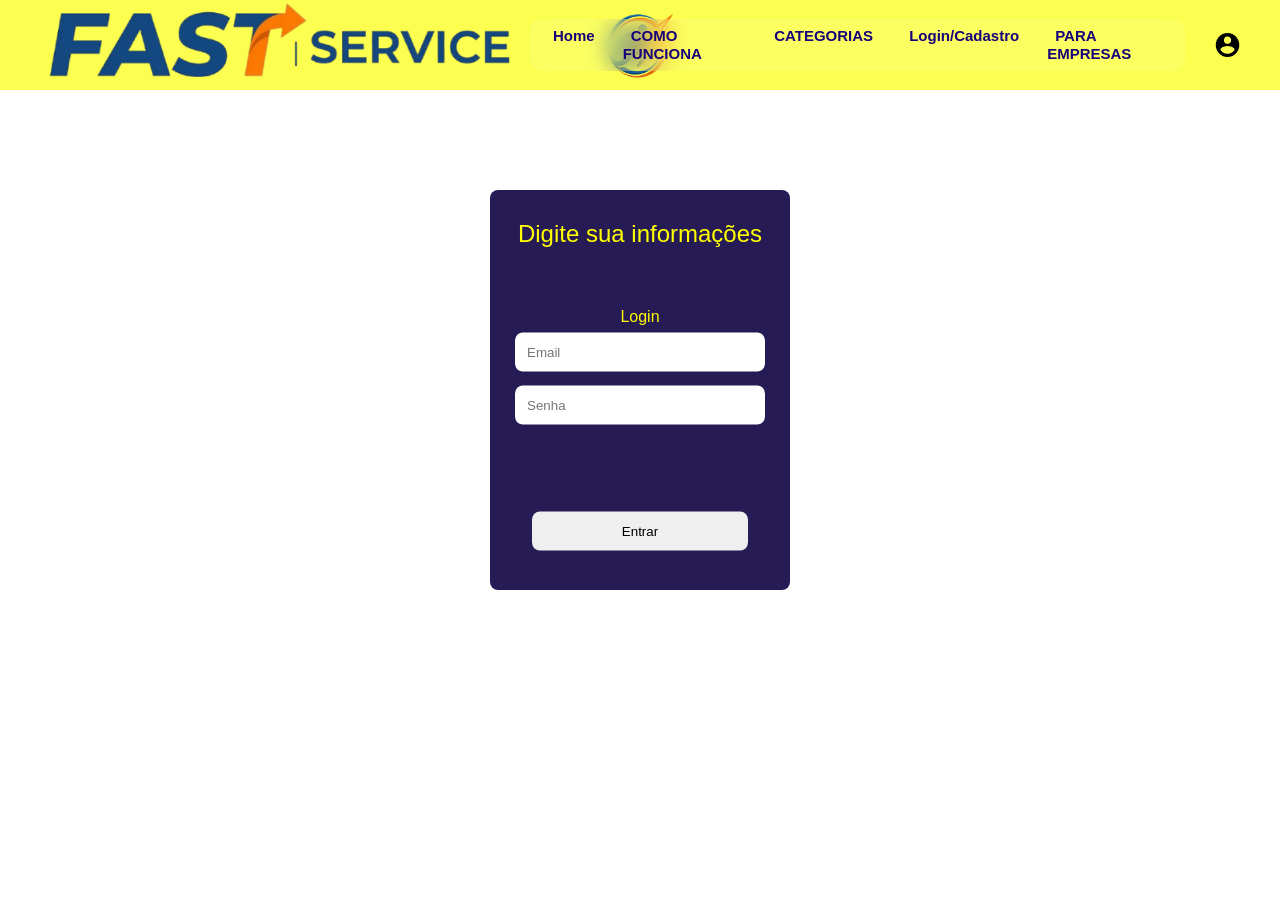
==== fast-service/login-page.html @ c53a156b "Organização do CSS em arquivos separados, criação da pagina de teste login-page.html, padronização d" ====
<!DOCTYPE html>
<html lang="pt-br">
<head>
    <meta charset="UTF-8">
    <meta name="viewport" content="width=device-width, initial-scale=1.0">
    <link rel="stylesheet" href="css/login-page.css">
    <link rel="stylesheet" href="css/navbar.css">
    <link rel="icon" href="img/logo-fastservice-removebg-preview.png">
    <script src="js/index.js" defer></script>
    <title>Fast Service</title>
</head>
<body>
    <header class="navbar">

    <div class="inicio">
        <img src="img/back-removebg-preview.png" alt="Fast Service" width="500">
    </div>

    <nav>
        <img src="img/logo-fastservice-removebg-preview.png" alt="Logo do site" class="logo">

        <ul class="menu">
            <li><a href="">Home</a></li>
            <li><a href="">COMO FUNCIONA</a></li>
            <li><a href="">CATEGORIAS</a></li>
            <li><a href="">Login/Cadastro</a></li>
            <li><a href="">PARA EMPRESAS</a></li>
        </ul>

        <div class="user-area">
            <img src="img/user.png" alt="User" class="users" id="userIcon">

            <div class="user-menu" id="userMenu">
                <h3>Login</h3>
                <input type="text" placeholder="Email">
                <input type="password" placeholder="Senha">
                <button>Entrar</button>
            </div>
        </div>
    </nav>

    </header>

    <div class="login-container">
        <div class="conteudo">
            <p>Digite sua informações</p>
            Login
            <input type="email" placeholder="Email">
            <input type="password" placeholder="Senha">
            <button>Entrar</button>
        </div>
    </div>
</body>
</html>
---- fast-service/css/login-page.css ----
*{
    /* Configurações globais para todos os elementos da página */
    margin: 0;
    padding: 0;
    box-sizing: border-box;
    font-family: Arial, sans-serif;
    list-style: none;
    cursor: default;
}

.login-container {

    /* Centraliza o container na página */
    position: relative;
    transform: translateX(-50%);
    top: 100px;
    left: 50%;
    
    /* Estilização do container */
    width: 300px;
    height: 400px;
    background-color: #261b55;
    border-radius: 8px;

}

.conteudo {

    color: yellow;

    /* Centraliza o conteúdo dentro do container */
    display: flex;
    flex-direction: column;
    align-items: center;
    justify-content: flex-start;
    padding-top: 50px;

    /* Posiciona o conteúdo no centro do container */
    top: 40%;
    left: 50%;
    position: absolute;
    transform: translate(-50%, -50%);
    
}

.conteudo input {

    /* Estilização dos campos de entrada */
    width: 250px;
    padding: 12px;
    margin: 7px;
    border-radius: 8px;
    border: none;
    cursor: text;

}

.conteudo button {
    
    /* Estilização do botão de botão */
    padding: 12px 90px;
    border-radius: 8px;
    border: none;
    cursor: pointer;
    
    /* Posicionamento do botão */
    position: relative;
    top: 80px;

}

.conteudo p {

    /* Estilização do texto de informações */
    position: relative;
    top: -60px;

    /* Estilização do texto de informações */
    font-size: 18pt;
    color: yellow;
    
}
---- fast-service/css/navbar.css ----
*{
margin: 0;
padding: 0;
box-sizing: border-box;
font-family: Arial, sans-serif;
}

.navbar {
    background-color: rgb(252, 255, 80);
    display: flex;
    align-items: center;
    justify-content: space-between;
    padding: 15px 30px;
    height: 90px;
    position: relative;
}

/* NAV */
nav {
    display: flex;
    align-items: center;
    gap: 20px;
}

/* LOGO CENTRAL */
.logo {
    position: absolute;
    left: 50%;
    transform: translateX(-50%);
    width: 70px;
}

/* MENU */
.menu {
    list-style: none;
    display: flex;
    gap: 20px;
    margin: 0;
    padding: 8px 15px;
    background: rgba(255, 255, 255, 0.1);
    border-radius: 10px;
    backdrop-filter: blur(10px);
}

/* LINKS */
.menu li a {
    text-decoration: none;
    color: rgb(22, 0, 121);
    font-weight: bold;
    padding: 4px 8px;
    border-radius: 5px;
    transition: 0.3s;
    font-size: 15px;
}

.menu li a:hover {
    background-color: white;
    color: rgb(148, 101, 0);
    transform: translateY(-2px) scale(1.05);
    box-shadow: 0 4px 10px rgba(0,0,0,0.2);
}

/* USER */
.users {
    width: 45px;
    cursor: pointer;
}

/* AREA DO USER */
.user-area {
    position: relative;
    display: flex;
    align-items: center;
}

/* MENU LOGIN */
.user-menu {
    position: absolute;
    top: 60px;
    right: 0;
    width: 220px;
    background: white;
    border-radius: 10px;
    padding: 15px;
    box-shadow: 0 4px 15px rgba(0,0,0,0.2);
    display: none;
    flex-direction: column;
    gap: 10px;
    z-index: 1000;
}

/* INPUTS */
.user-menu input {
    padding: 8px;
    border: 1px solid #ccc;
    border-radius: 5px;
}

/* BOTÃO */
.user-menu button {
    padding: 8px;
    border: none;
    background: rgb(252, 255, 80);
    font-weight: bold;
    cursor: pointer;
    border-radius: 5px;
}
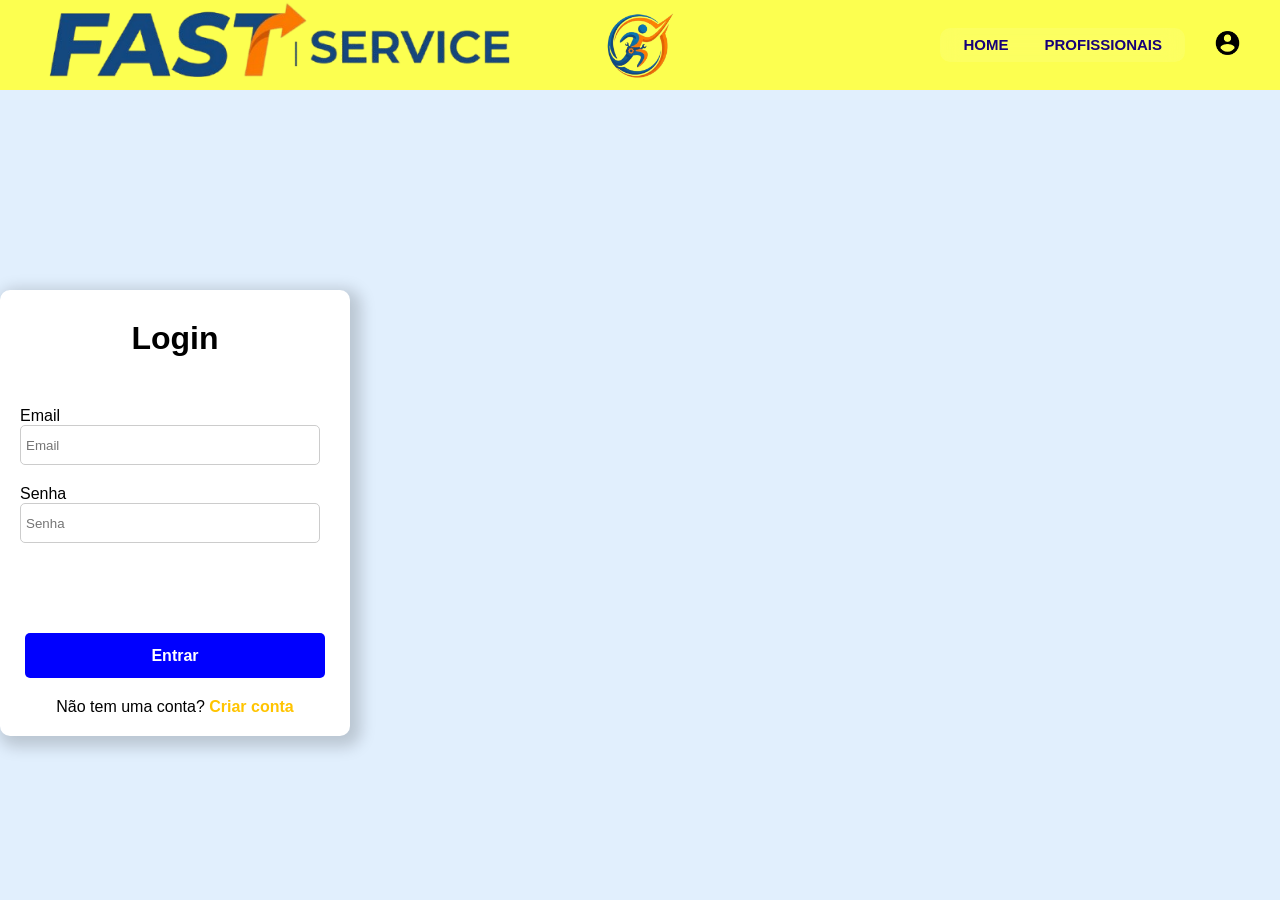
==== commit 1933689f: "Pequenas alterações na navbar, reformulação do form de cadastro, criação do form da pagina de login," ====
--- a/fast-service/login-page.html
+++ b/fast-service/login-page.html
@@ -11,44 +11,41 @@
 </head>
 <body>
     <header class="navbar">
+        <div class="inicio">
+            <img src="img/back-removebg-preview.png" alt="Fast Service" width="500">
+        </div>
 
-    <div class="inicio">
-        <img src="img/back-removebg-preview.png" alt="Fast Service" width="500">
-    </div>
+        <nav>
+            <img src="img/logo-fastservice-removebg-preview.png" alt="Logo do site" class="logo">
 
-    <nav>
-        <img src="img/logo-fastservice-removebg-preview.png" alt="Logo do site" class="logo">
+            <ul class="menu">
+                <li><a href="home-page.html">HOME</a></li>
+                <li><a href="professionals-page.html">PROFISSIONAIS</a></li>
+            </ul>
 
-        <ul class="menu">
-            <li><a href="">Home</a></li>
-            <li><a href="">COMO FUNCIONA</a></li>
-            <li><a href="">CATEGORIAS</a></li>
-            <li><a href="">Login/Cadastro</a></li>
-            <li><a href="">PARA EMPRESAS</a></li>
-        </ul>
-
-        <div class="user-area">
-            <img src="img/user.png" alt="User" class="users" id="userIcon">
-
-            <div class="user-menu" id="userMenu">
-                <h3>Login</h3>
-                <input type="text" placeholder="Email">
-                <input type="password" placeholder="Senha">
-                <button>Entrar</button>
+            <div class="user-area">
+                <a href="login-page.html"><img src="img/user.png" alt="" class="users" id="userIcon"></a>
             </div>
-        </div>
-    </nav>
-
+        </nav>
     </header>
 
-    <div class="login-container">
-        <div class="conteudo">
-            <p>Digite sua informações</p>
-            Login
-            <input type="email" placeholder="Email">
-            <input type="password" placeholder="Senha">
-            <button>Entrar</button>
-        </div>
-    </div>
+    <main>
+        <form class="center-collumn" id="login">
+            <h1>Login</h1>
+
+            <label for="email">Email
+                <input type="email" name="email" placeholder="Email" id="email">
+            </label>
+            
+            <label for="password">Senha
+                <input type="password" name="password" placeholder="Senha" id="password">
+            </label>
+            
+            <button type="submit">Entrar</button>
+            <div>
+                Não tem uma conta?<a href="register-page.html"> Criar conta</a>
+            </div>
+        </form>
+    </main>
 </body>
 </html>
--- a/fast-service/css/login-page.css
+++ b/fast-service/css/login-page.css
@@ -1,82 +1,71 @@
-*{
-    /* Configurações globais para todos os elementos da página */
+* {
     margin: 0;
     padding: 0;
-    box-sizing: border-box;
-    font-family: Arial, sans-serif;
-    list-style: none;
-    cursor: default;
 }
 
-.login-container {
-
-    /* Centraliza o container na página */
-    position: relative;
-    transform: translateX(-50%);
-    top: 100px;
-    left: 50%;
-    
-    /* Estilização do container */
-    width: 300px;
-    height: 400px;
-    background-color: #261b55;
-    border-radius: 8px;
-
+body {
+    background-color: #e1effd;
 }
 
-.conteudo {
+main {
+    justify-self: center;
+    transform: translateY(200px);
+    width: 350px;
+    border-radius: 10px;
+    background-color: white;
+    box-shadow: 5px 5px 15px 6px rgba(0, 0, 0, 0.171);
+}
 
-    color: yellow;
-
-    /* Centraliza o conteúdo dentro do container */
+.center-collumn {
     display: flex;
     flex-direction: column;
     align-items: center;
-    justify-content: flex-start;
-    padding-top: 50px;
+    gap: 20px;
 
-    /* Posiciona o conteúdo no centro do container */
-    top: 40%;
-    left: 50%;
-    position: absolute;
-    transform: translate(-50%, -50%);
-    
+    padding: 20px;
 }
 
-.conteudo input {
-
-    /* Estilização dos campos de entrada */
-    width: 250px;
-    padding: 12px;
-    margin: 7px;
-    border-radius: 8px;
-    border: none;
-    cursor: text;
-
+main a {
+    justify-self: center;
+    text-decoration: none;
+    font-size: 16px;
+    font-weight: bold;
+    color: inherit;
+    color: rgb(255, 196, 0) ;
 }
 
-.conteudo button {
+main a:hover {
+    color: rgb(250, 205, 57);
+}
     
-    /* Estilização do botão de botão */
-    padding: 12px 90px;
-    border-radius: 8px;
-    border: none;
-    cursor: pointer;
-    
-    /* Posicionamento do botão */
-    position: relative;
-    top: 80px;
 
+form h1 {
+    margin-top: 10px ;
+    margin-bottom: 30px;
 }
 
-.conteudo p {
+form input  {
+    width: 300px;
+    height: 40px;
+    padding: 5px;
+    border-radius: 5px;
+    border: 1px solid #ccc;
+}
 
-    /* Estilização do texto de informações */
-    position: relative;
-    top: -60px;
+form button {
+    width: 300px;
+    height: 45px;
+    background-color: blue;
+    color: white;
+    font-size: 16px;
+    font-weight: bold;
+    border: none;
+    border-radius: 5px;
+    cursor: pointer;
+    margin-top: 70px;
+}
 
-    /* Estilização do texto de informações */
-    font-size: 18pt;
-    color: yellow;
-    
+form button:hover {
+    transform: scale(1.02);
 }
+
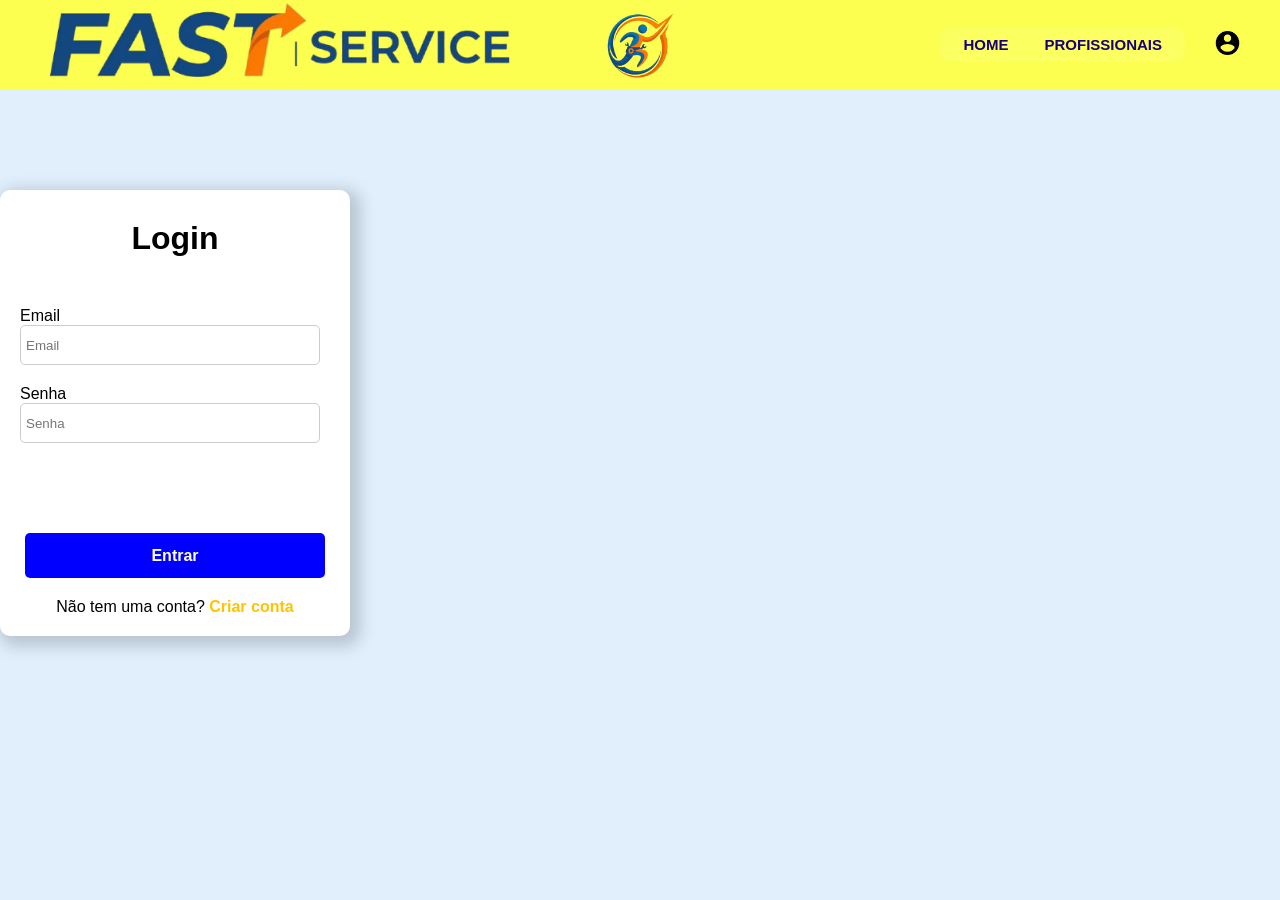
==== commit 23d0ad5a: "fast service 1.0 Reformulação total da home e professionals. Adição de @media em todas as paginas, r" ====
--- a/fast-service/login-page.html
+++ b/fast-service/login-page.html
@@ -22,7 +22,7 @@
                 <li><a href="home-page.html">HOME</a></li>
                 <li><a href="professionals-page.html">PROFISSIONAIS</a></li>
             </ul>
-
+            
             <div class="user-area">
                 <a href="login-page.html"><img src="img/user.png" alt="" class="users" id="userIcon"></a>
             </div>
--- a/fast-service/css/login-page.css
+++ b/fast-service/css/login-page.css
@@ -9,7 +9,7 @@
 
 main {
     justify-self: center;
-    transform: translateY(200px);
+    transform: translateY(100px);
     width: 350px;
     border-radius: 10px;
     background-color: white;
@@ -69,3 +69,18 @@
     transform: scale(1.02);
 }
 
+@media (max-width: 768px) {
+
+    main {
+        transform: none; /* 🔥 remove o problema */
+        
+        width: 90%;
+        margin: 120px auto 20px auto;
+        /* topo  direita  baixo  esquerda */
+    }
+
+    form input,
+    form button {
+        width: 100%;
+    }
+}
--- a/fast-service/css/navbar.css
+++ b/fast-service/css/navbar.css
@@ -15,14 +15,12 @@
     position: relative;
 }
 
-/* NAV */
 nav {
     display: flex;
     align-items: center;
     gap: 20px;
 }
 
-/* LOGO CENTRAL */
 .logo {
     position: absolute;
     left: 50%;
@@ -30,7 +28,6 @@
     width: 70px;
 }
 
-/* MENU */
 .menu {
     list-style: none;
     display: flex;
@@ -42,7 +39,6 @@
     backdrop-filter: blur(10px);
 }
 
-/* LINKS */
 .menu li a {
     text-decoration: none;
     color: rgb(22, 0, 121);
@@ -60,20 +56,17 @@
     box-shadow: 0 4px 10px rgba(0,0,0,0.2);
 }
 
-/* USER */
 .users {
     width: 45px;
     cursor: pointer;
 }
 
-/* AREA DO USER */
 .user-area {
     position: relative;
     display: flex;
     align-items: center;
 }
 
-/* MENU LOGIN */
 .user-menu {
     position: absolute;
     top: 60px;
@@ -89,14 +82,12 @@
     z-index: 1000;
 }
 
-/* INPUTS */
 .user-menu input {
     padding: 8px;
     border: 1px solid #ccc;
     border-radius: 5px;
 }
 
-/* BOTÃO */
 .user-menu button {
     padding: 8px;
     border: none;
@@ -104,4 +95,45 @@
     font-weight: bold;
     cursor: pointer;
     border-radius: 5px;
-}+}
+
+@media (max-width: 1024px) {
+    
+    .inicio img {
+        width: 50%;
+    }
+    
+}
+
+/*celular*/
+@media (max-width: 768px) {
+
+    nav {
+        gap: 0px;
+    }
+
+    .navbar {
+        padding: 15px;
+        width: 100%;
+    }
+
+    .logo {
+        position: inherit;
+        justify-self: start;
+        width: 14%;
+        justify-self: start;
+        transform: translateX(1px);
+    }
+
+    .inicio img {
+        display: none;
+    }
+
+    .user-area {
+        margin-left: auto;
+    }
+
+    .menu {
+        margin-left: auto;
+    }
+}
